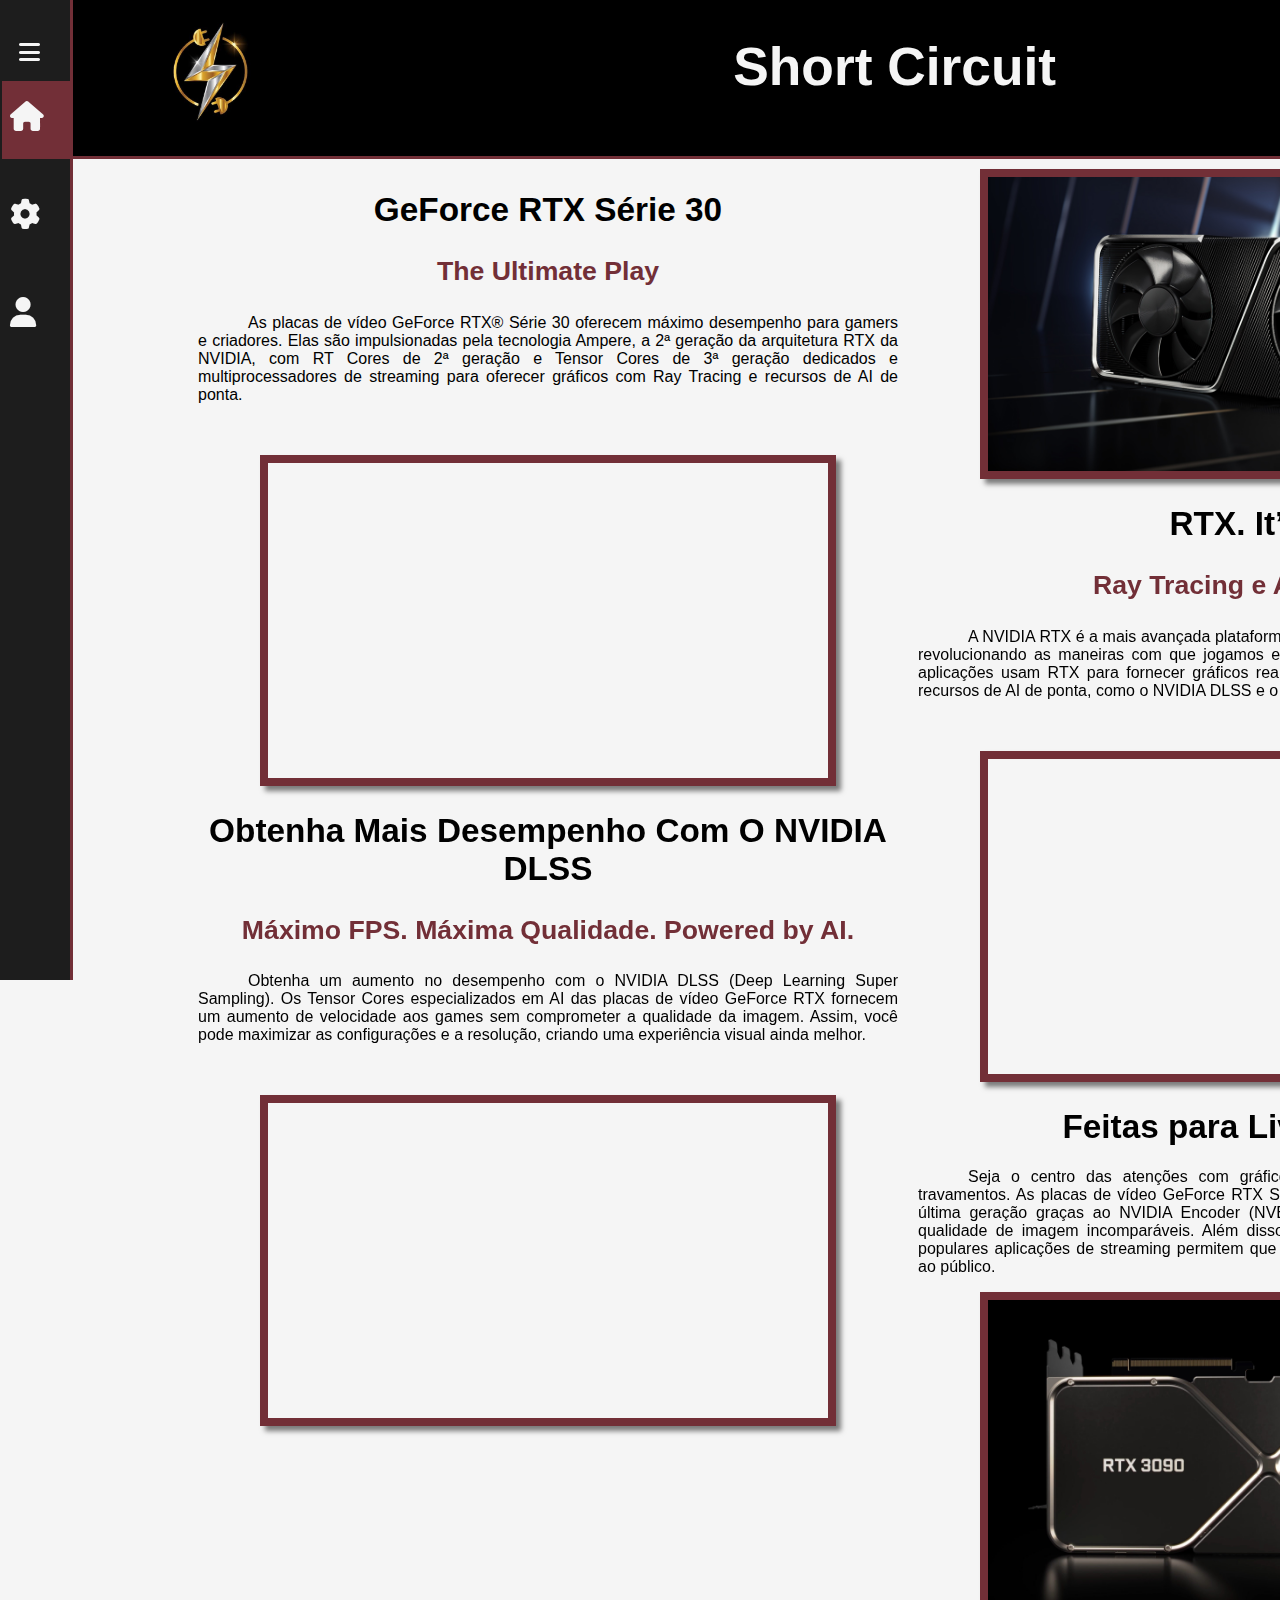
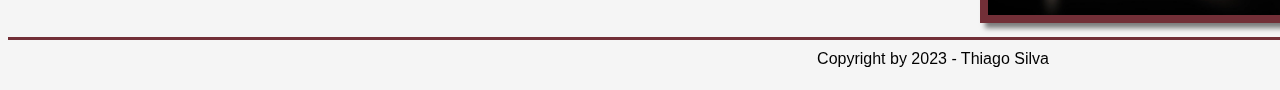
==== index.html @ 4c345f2b "primeiro commit" ====
<!DOCTYPE html>
<html lang="pt-br">
<head>
    <meta charset="UTF-8">
    <meta name="viewport" content="width=device-width, initial-scale=1.0">
    <link rel="stylesheet" href="_css/estilo1.css">
    <link rel="stylesheet" href="_css/estilocabecalho.css"> 
    <link rel="stylesheet" href="fontawesome-free-6.4.0-web/css/all.css">
    <title>Short Circuit</title>
</head>
<body id="corpo">
    <div id="interface">
    <header>
        <div class="conteiner">
            <img id="logo" src="_imagens/logo.jpg">
            <h1>Short Circuit</h1>  
        </div>
    </header>
    <nav class="menu-lateral">
        <div class="btn-expandir">
            <i class="fa-solid fa-bars" id="btn-exp"></i>
        </div>
        <ul>
            <li class="item-menu ativo">
                <a href="#">
                    <span class="icon"><i class="fa-solid fa-house"></i></span>
                    <span class="txt-link">Home</span>
                </a>
            </li>
            <li class="item-menu">
                <a href="#">
                    <span class="icon"><i class="fa-solid fa-gear"></i></span>
                    <span class="txt-link" onclick="redirecionar()">Especificações</span>
                </a>
            </li>
            <li class="item-menu">
                <a href="#">
                    <span class="icon"><i class="fa-solid fa-user"></i></span>
                    <span class="txt-link" onclick="redirecionar1()">Usuario</span>
                </a>
            </li>
        </ul>    
    </nav> 
    <div id="interface">
    <section id="texto">
        <article>
            <hgroup>
                <h1>GeForce RTX Série 30</h1>
                <h3>The Ultimate Play</h3>
            </hgroup>
            <p>As placas de vídeo GeForce RTX® Série 30 oferecem máximo desempenho para gamers e criadores. Elas são impulsionadas pela tecnologia Ampere, a 2ª geração da arquitetura RTX da NVIDIA, com RT Cores de 2ª geração e Tensor Cores de 3ª geração dedicados e multiprocessadores de streaming para oferecer gráficos com Ray Tracing e recursos de AI de ponta.</p>
            <iframe width="560" height="315" src="https://www.youtube.com/embed/SrQC8yp2sio" title="YouTube video player" frameborder="0" allow="accelerometer; autoplay; clipboard-write; encrypted-media; gyroscope; picture-in-picture; web-share" allowfullscreen></iframe>
            <hgroup>
                <h1>Obtenha Mais Desempenho Com O NVIDIA DLSS</h1>
                <h3>Máximo FPS. Máxima Qualidade. Powered by AI.</h3>
            </hgroup>
            <p>Obtenha um aumento no desempenho com o NVIDIA DLSS (Deep Learning Super Sampling). Os Tensor Cores especializados em AI das placas de vídeo GeForce RTX fornecem um aumento de velocidade aos games sem comprometer a qualidade da imagem. Assim, você pode maximizar as configurações e a resolução, criando uma experiência visual ainda melhor.</p>
            <iframe width="560" height="315" src="https://www.youtube.com/embed/viWuC4MMXWc" title="YouTube video player" frameborder="0" allow="accelerometer; autoplay; clipboard-write; encrypted-media; gyroscope; picture-in-picture; web-share" allowfullscreen></iframe>
        </article>
    </section>
    <aside id="lado">
        <img id="foto-conteudo" src="_imagens/geforce-rtx-3060ti.jpg">
        <hgroup>
            <h1>RTX. It’s On.</h1> 
            <h3>Ray Tracing e AI Definitivos</h3>
        </hgroup>
        <P>A NVIDIA RTX é a mais avançada plataforma de tecnologias de Ray Tracing e AI que estão revolucionando as maneiras com que jogamos e criamos. Mais de 150 dos maiores games e aplicações usam RTX para fornecer gráficos realistas com desempenho muito rápido e novos recursos de AI de ponta, como o NVIDIA DLSS e o NVIDIA Broadcast. A RTX é o novo padrão.</P>            
        <iframe width="560" height="315" src="https://www.youtube.com/embed/BCcN8kCD90A" title="YouTube video player" frameborder="0" allow="accelerometer; autoplay; clipboard-write; encrypted-media; gyroscope; picture-in-picture; web-share" allowfullscreen></iframe>
        <h1>Feitas para Livestreaming</h1>
        <P>Seja o centro das atenções com gráficos incríveis e um livestreaming fluido, sem travamentos. As placas de vídeo GeForce RTX Série 30 contam com recursos de streaming de última geração graças ao NVIDIA Encoder (NVENC), projetado para garantir desempenho e qualidade de imagem incomparáveis. Além disso, otimizações exclusivas para todas as mais populares aplicações de streaming permitem que você sempre proporcione seu melhor trabalho ao público.</P>
        <img id="rtx3090" src="_imagens/rtx-3090.jpg">
    </aside>
    </div>
    <footer>
        Copyright by 2023 - Thiago Silva
    </footer> 
    <script src="_javascript/menu.js"></script>
    
</body>
</html>
---- _css/estilo1.css ----
@charset "UTF-8";

body {
    background-color: whitesmoke;
    font-family: Arial, sans-serif;
}

div#interface {
    width: 1800px;
    margin: 0px auto 0px auto;
    min-width: 760px;
}

section#texto {
    background-color: whitesmoke;
    width: 700px;
    text-align: center;
    font-family: Arial, sans-serif;
    padding: 10px;
    margin-top: 3px;
    float: left;
    margin-left: 180px;
    padding-bottom: 101px;
}

hgroup h1 {
    font-size: 25pt;
}

hgroup h3 {
    color: #722F37;
    font-size: 20pt;
}

iframe {
    margin-top: 35px;
    border: 8px solid #722F37;
    box-shadow: 5px 5px 5px rgba(0, 0, 0, .5);
}

aside#lado {
    display: block;
    width: 700px;
    float: right;
    background-color: whitesmoke;
    margin-top: 3px;
    margin-right: 180px;
    padding: 10px;
    text-align: center;
}

aside#lado h1 {
    font-size: 25pt;
}

aside#lado img {
   box-shadow: 5px 5px 5px rgba(0, 0, 0, .5);
   border: 8px solid #722F37;
   width: 560px;
}

p {
    text-align: justify;
    text-indent: 50px;
}

footer {
    text-align: center;
    border-top: 3px solid #722F37;
    clear: both;
    padding: 10px;
    width: 1830px;
}

::-webkit-scrollbar {
    width: 15px;
    background-color: #fefefe;
}

::-webkit-scrollbar-track {
    background-color: black;
}

::-webkit-scrollbar-thumb {
    background-color: #722F37;
    border-radius: 10px;
}
---- _css/estilocabecalho.css ----
@charset "UTF-8";

nav.menu-lateral {
    width: 60px;
    height: 100%;
    background-color: #1d1d1d;
    padding: 40px 0 40px 10px;
    box-shadow: 3px 0 0 #722F37;

    position: fixed;
    top: 0;
    left: 0;
    overflow: hidden;
    transition: .5s;
}

nav.menu-lateral.expandir {
    width: 220px;
}

.btn-expandir {
   width: 100%;
   padding-left: 9px; 
}

.btn-expandir > i{
    color: whitesmoke;
    font-size: 24px;
}

ul {
    height: 100%;
    list-style-type: none;
    margin-left: -48px;
}

ul li.item-menu {
    transition: .7s;
}

ul li.ativo {
    background-color: #722F37;
}

ul li.item-menu:hover {
    background: #722F37;
}

ul li.item-menu a{
    color: whitesmoke;
    text-decoration: none;
    font-size: 20px;
    padding: 20px 4%;
    display: flex;
    margin-bottom: 20px;
    line-height: 38px;
}

ul li.item-menu a .txt-link {
    margin-left: 70px;
    transition: 1s;
    opacity: 0;
}

nav.menu-lateral.expandir .txt-link{
    margin-left: 40px;
    opacity: 1;
}

ul li.item-menu a .icon > i{
    font-size: 30px;
    margin-left: 5px;
}

header {
    background-color: black;
    color: whitesmoke;
    margin-top: -20px;
    height: 168px;
    box-shadow: 0 3px 0 #722F37;
    font-size: 20pt;
    width: 1852px;
}

img#logo {
    width: 10%;
    padding: 10px;
    margin-left: 100px;
    margin-top: 10px;
    margin-right: 420px;
}

.conteiner {
    display: flex;
    align-items: center;
}
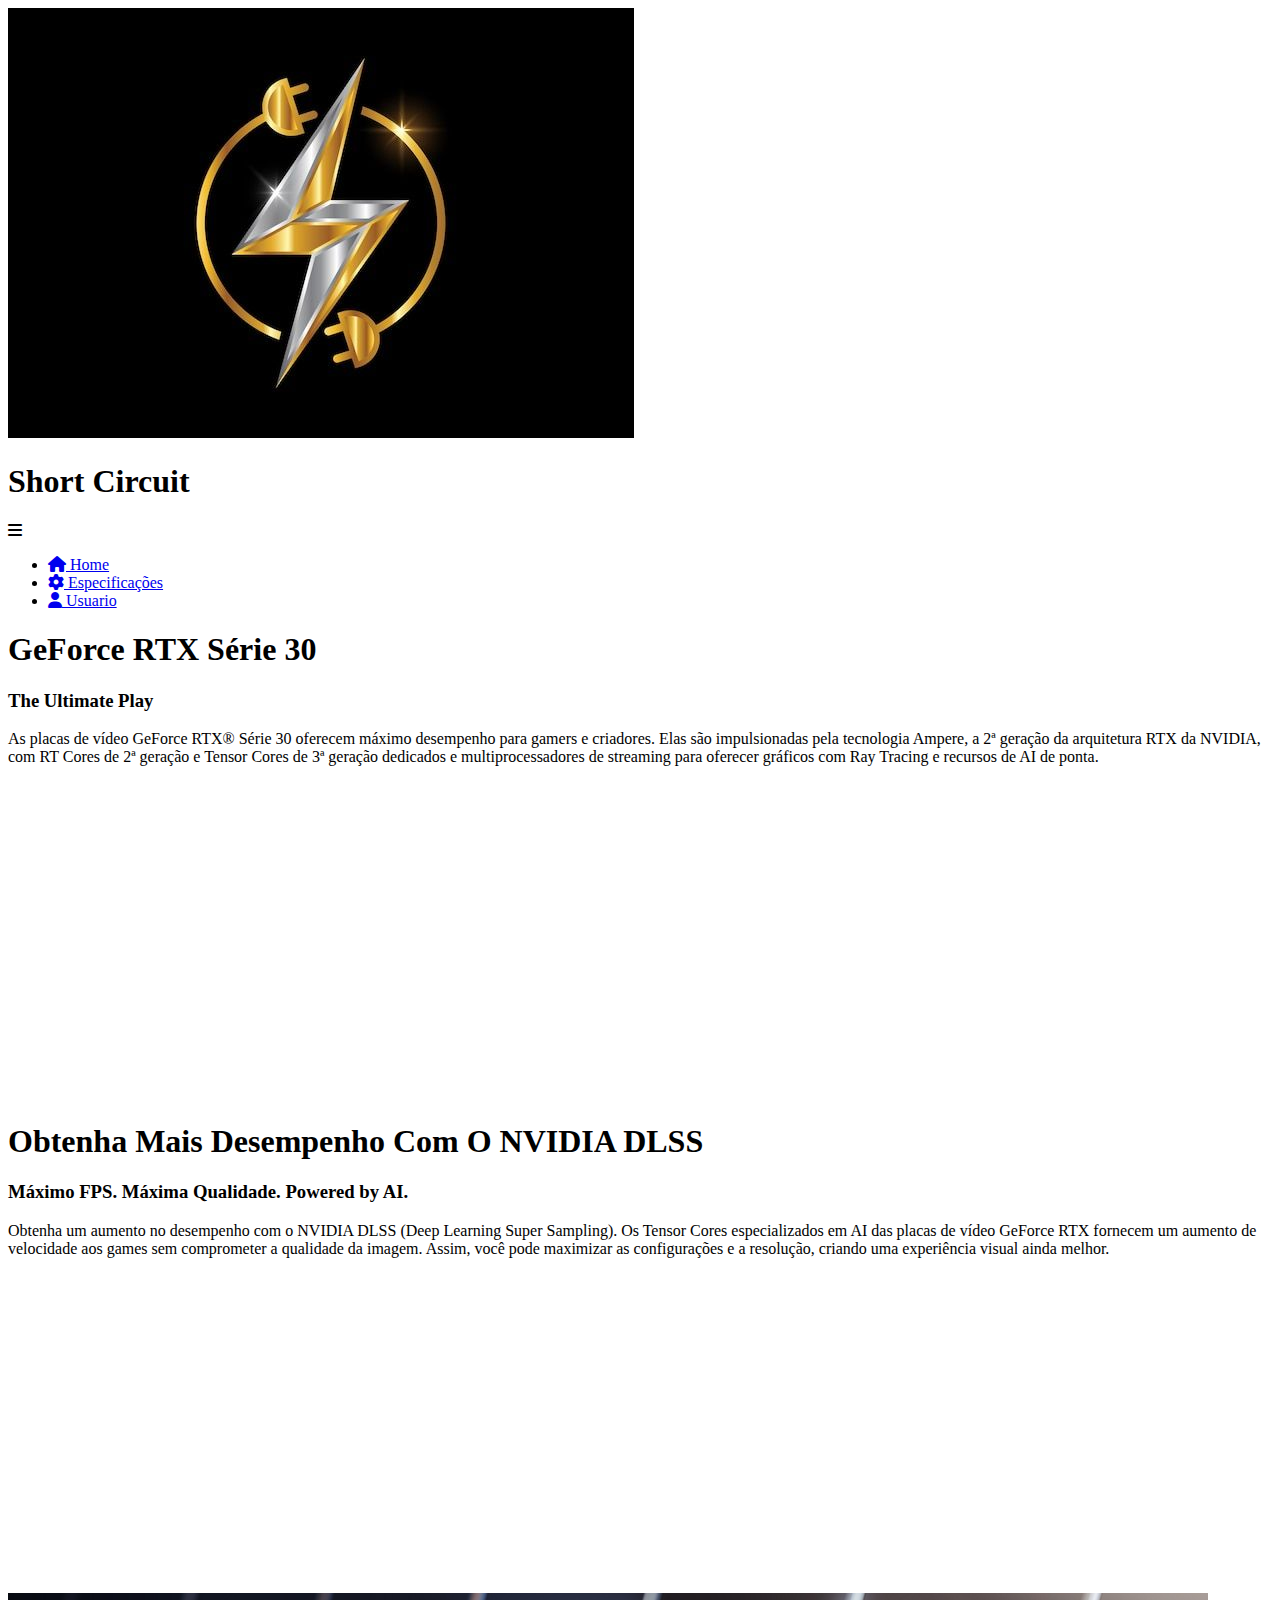
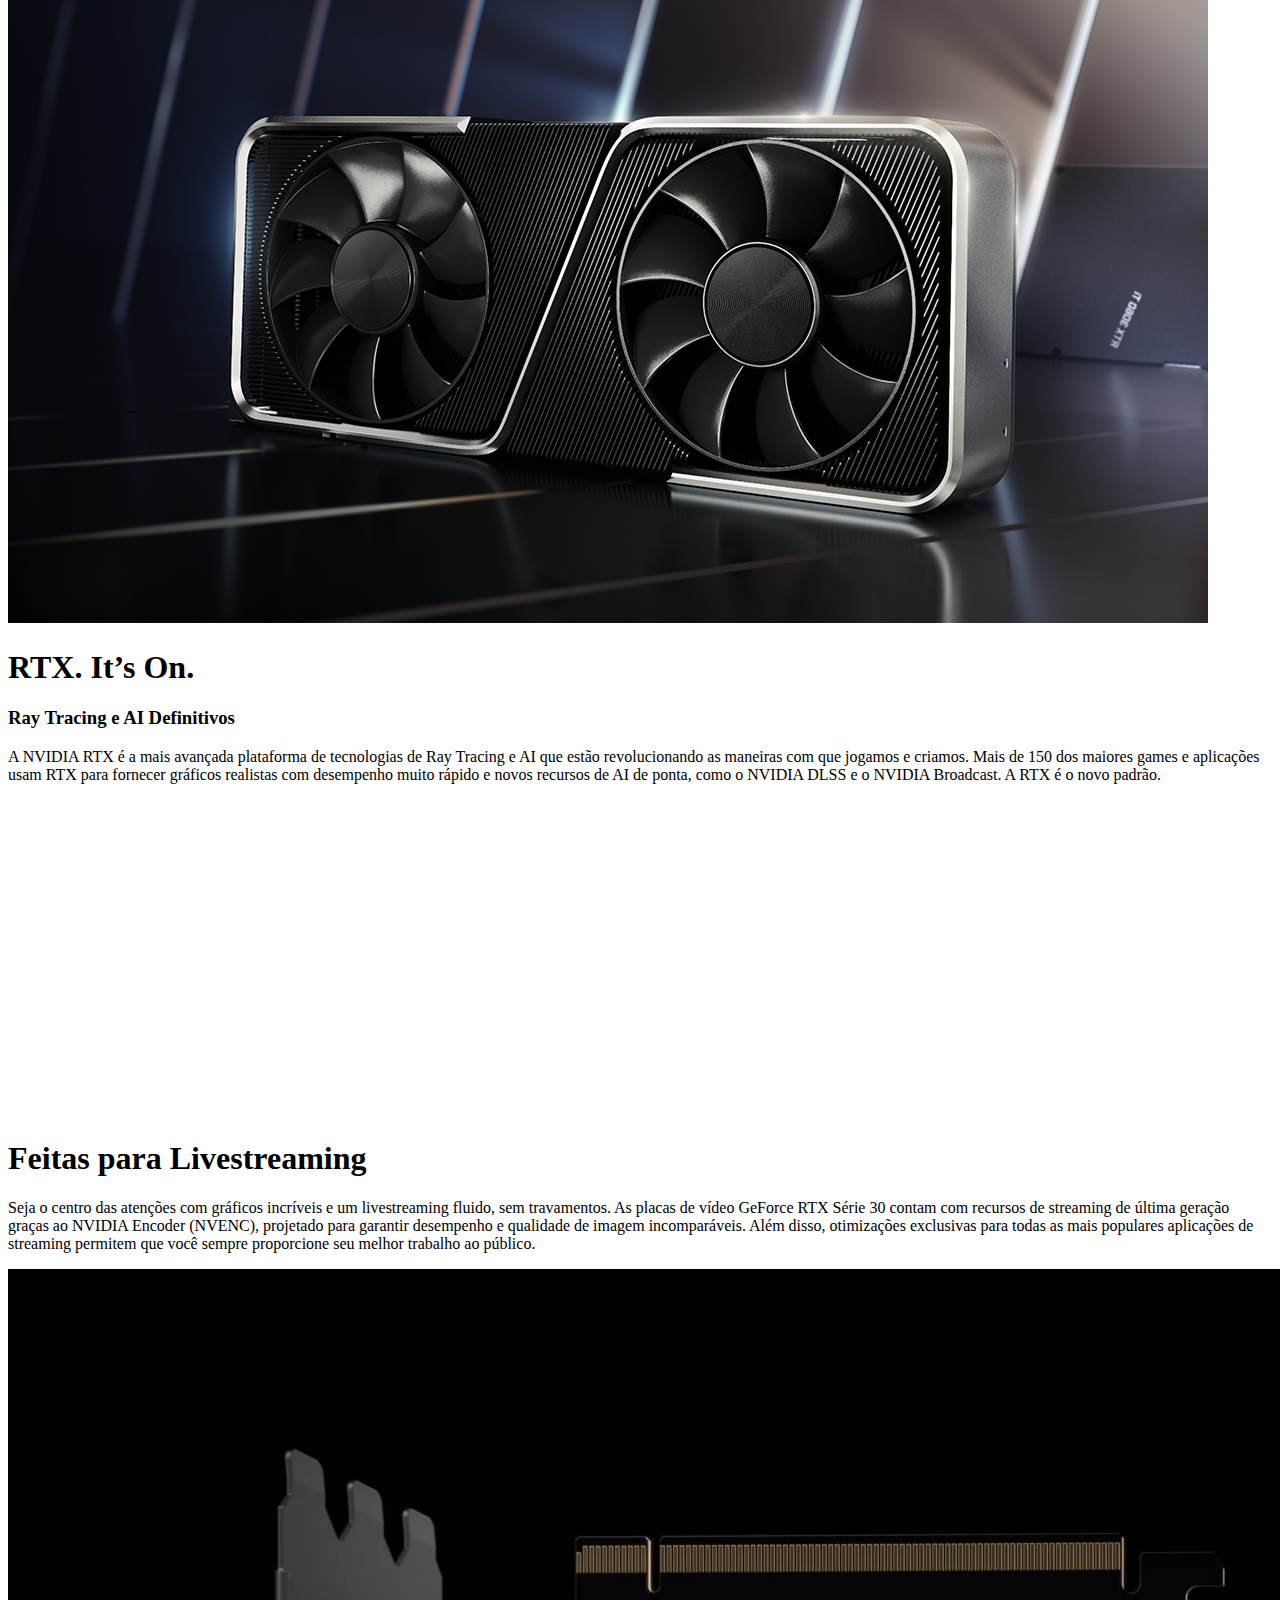
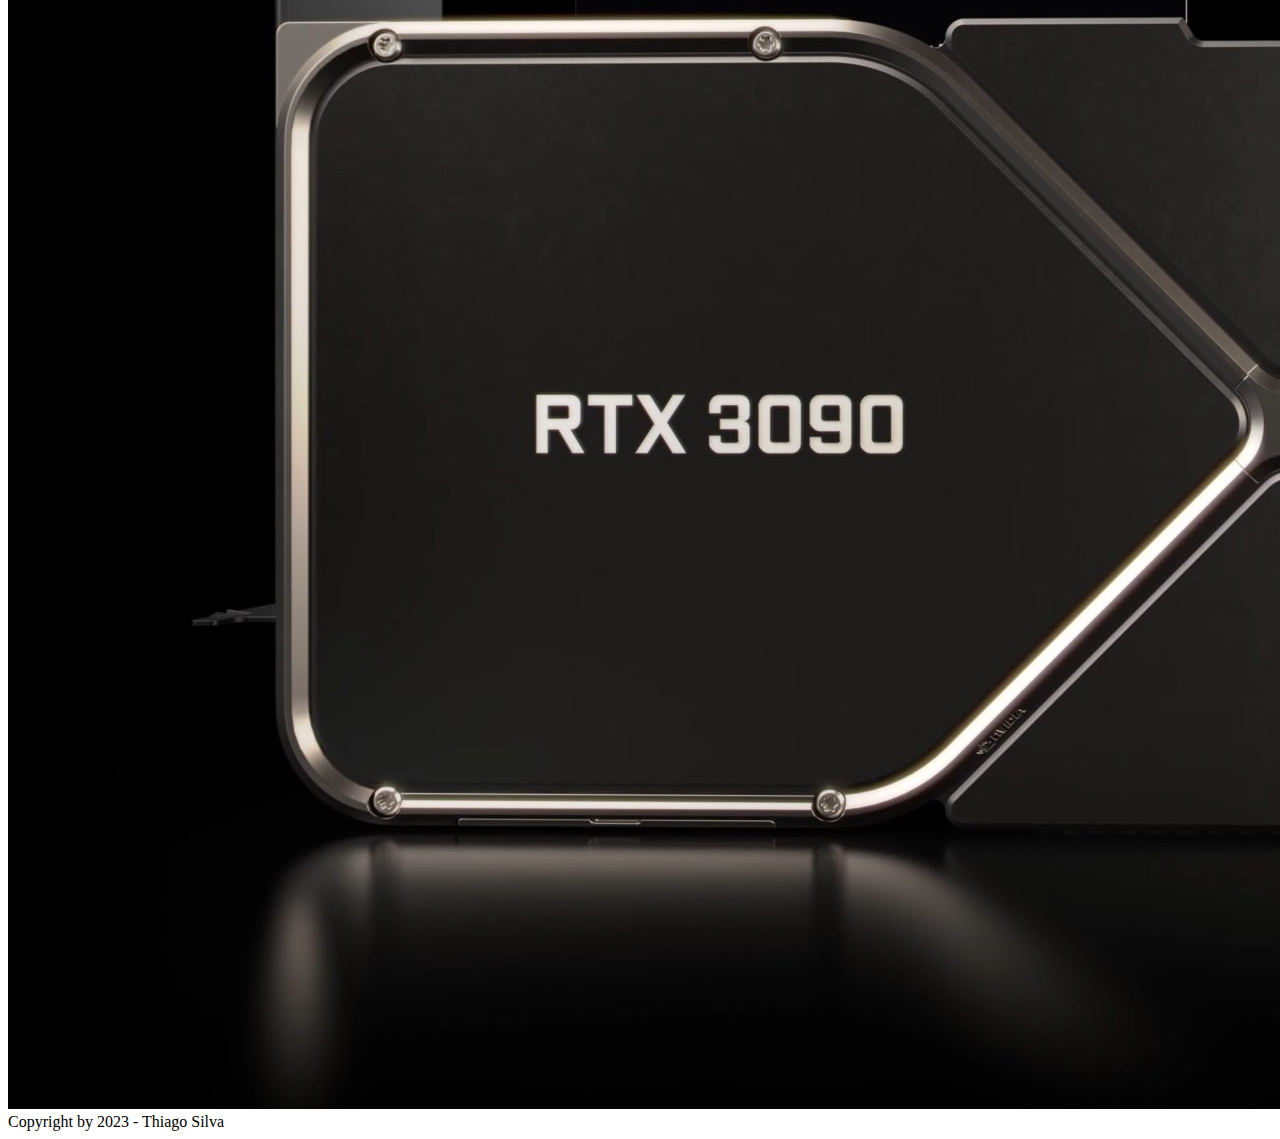
==== commit 07f854e5: "Update index.html" ====
--- a/index.html
+++ b/index.html
@@ -3,10 +3,10 @@
 <head>
     <meta charset="UTF-8">
     <meta name="viewport" content="width=device-width, initial-scale=1.0">
-    <link rel="stylesheet" href="_css/estilo1.css">
-    <link rel="stylesheet" href="_css/estilocabecalho.css"> 
-    <link rel="stylesheet" href="fontawesome-free-6.4.0-web/css/all.css">
-    <title>Short Circuit</title>
+    <link rel="stylesheet" href="/Projeto-site/_css/estilo1.css">
+    <link rel="stylesheet" href="/Projeto-site/_css/estilocabecalho.css"> 
+    <link rel="stylesheet" href="fontawesome-free-6.5.1-web/css/all.css">
+    <title> Short Circuit</title>
 </head>
 <body id="corpo">
     <div id="interface">
@@ -43,7 +43,6 @@
     </nav> 
     <div id="interface">
     <section id="texto">
-        <article>
             <hgroup>
                 <h1>GeForce RTX Série 30</h1>
                 <h3>The Ultimate Play</h3>
@@ -77,4 +76,4 @@
     <script src="_javascript/menu.js"></script>
     
 </body>
-</html>+</html>
